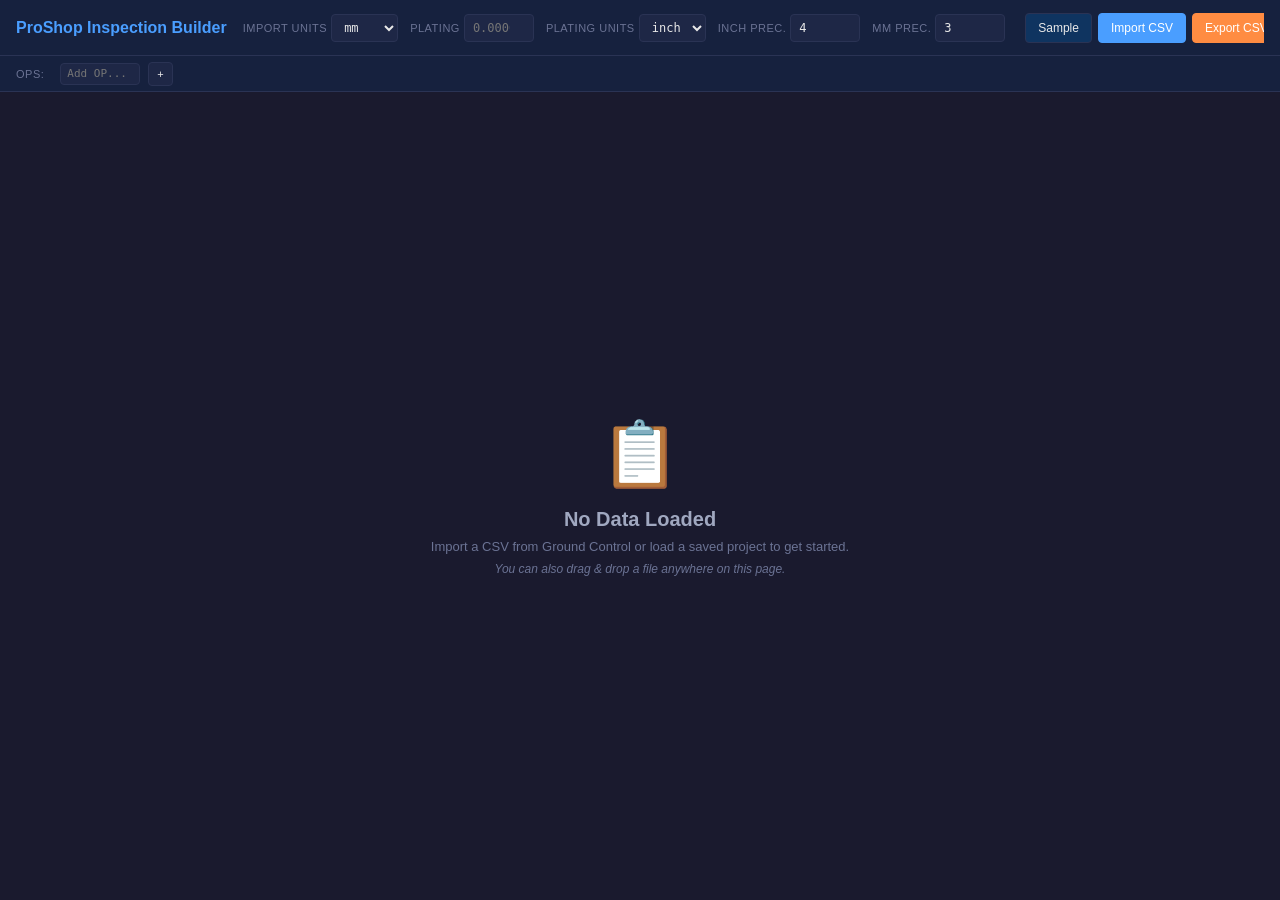
==== index.html @ 3538c991 "feat: add root redirect for GitHub Pages deployment Adds a root index.html that redirects to the pro" ====
<!DOCTYPE html>
<html>
<head>
  <meta http-equiv="refresh" content="0; url=proshop-inspection-builder/">
  <title>Redirecting...</title>
</head>
<body>
  <p>Redirecting to <a href="proshop-inspection-builder/">ProShop Inspection Builder</a>...</p>
</body>
</html>
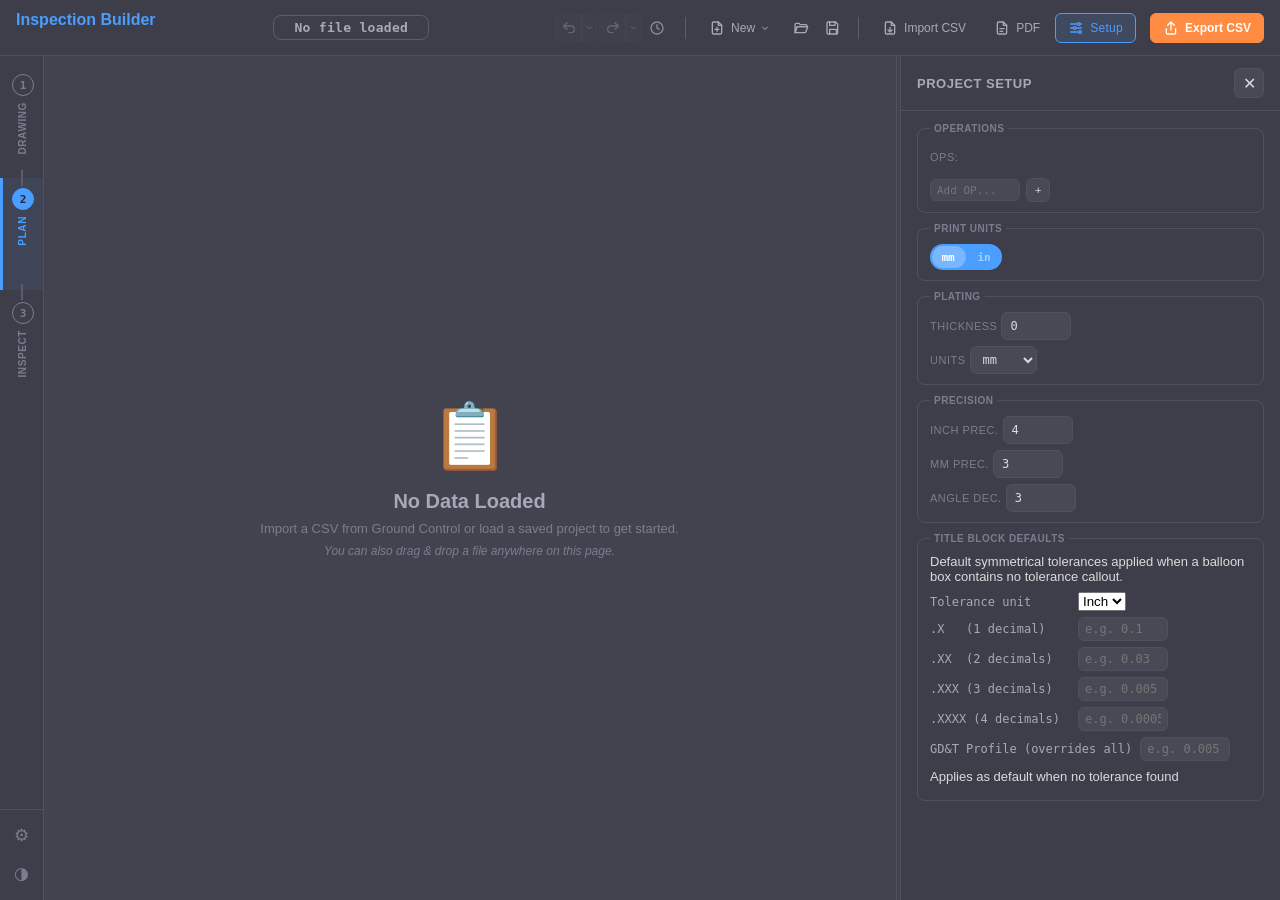
==== commit bec64740: "chore: app title is now 'Inspection Builder' Header, browser tab, test page and redirect page. ProSh" ====
--- a/index.html
+++ b/index.html
@@ -5,6 +5,6 @@
   <title>Redirecting...</title>
 </head>
 <body>
-  <p>Redirecting to <a href="proshop-inspection-builder/">ProShop Inspection Builder</a>...</p>
+  <p>Redirecting to <a href="proshop-inspection-builder/">Inspection Builder</a>...</p>
 </body>
 </html>
